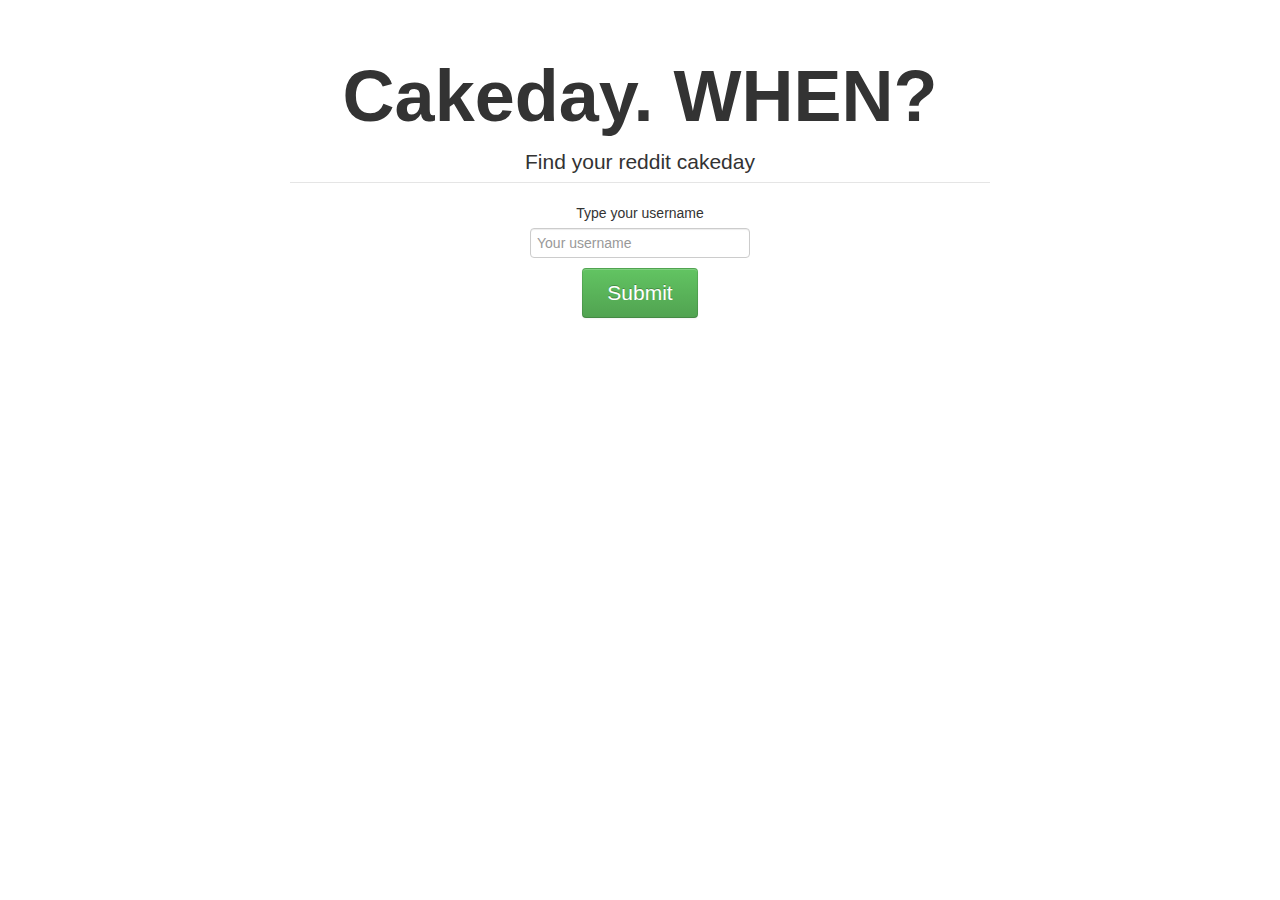
==== index.html @ 4fa6f032 "initial commit" ====
<!DOCTYPE html>
<html>
	<head>
		<link rel="stylesheet" href="bootstrap/css/bootstrap.css" />
		<link rel="stylesheet" href="style.css" />
		<script src="https://ajax.googleapis.com/ajax/libs/jquery/1.9.0/jquery.min.js"></script>
		<script type="text/javascript" src="js/moment.min.js"></script>
		<script type="text/javascript" src="js/app.js"></script>
		<title>Cakeday</title>

	</head>

	<body>
		<section>
			<div class="container-narrow">
				<div class="jumbotron">
					<h1>Cakeday. WHEN?</h1>

					<form id="cakedayForm">
					  <fieldset>
					    <legend>Find your reddit cakeday</legend>
					    <label>Type your username</label>
					    <input type="text" placeholder="Your username" id="userName">
					    
					    <br />
					    <button type="submit" class="btn btn-success">Submit</button>
					  </fieldset>
					</form>
					<p id="result">
					</p>


				</div>
				
			</div>
		</section>

	</body>

</html>
---- style.css ----
.toshow{
	background-color: red;
}

.container-narrow {
	margin: 0 auto;
    max-width: 700px;
}

      .container-narrow > hr {
        margin: 30px 0;
      }

      /* Main marketing message and sign up button */
      .jumbotron {
        margin: 60px 0;
        text-align: center;
      }
      .jumbotron h1 {
        font-size: 72px;
        line-height: 1;
      }
      .jumbotron .btn {
        font-size: 21px;
        padding: 14px 24px;
      }

      /* Supporting marketing content */
      .marketing {
        margin: 60px 0;
      }
      .marketing p + h4 {
        margin-top: 28px;
      }
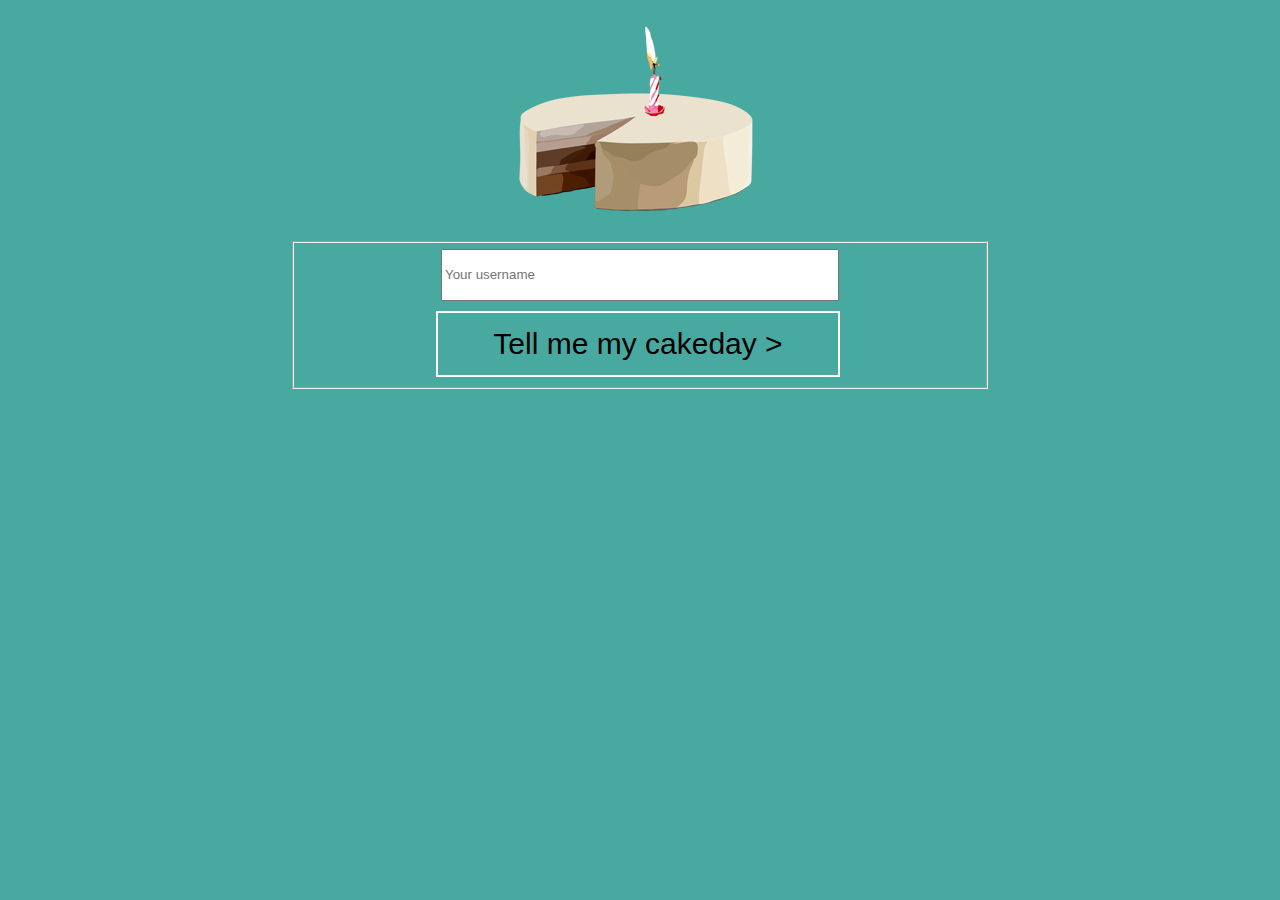
==== commit f80689e9: "adds cake image" ====
--- a/index.html
+++ b/index.html
@@ -1,41 +1,45 @@
-<!DOCTYPE html>
-<html>
-	<head>
-		<link rel="stylesheet" href="bootstrap/css/bootstrap.css" />
-		<link rel="stylesheet" href="style.css" />
-		<script src="https://ajax.googleapis.com/ajax/libs/jquery/1.9.0/jquery.min.js"></script>
-		<script type="text/javascript" src="js/moment.min.js"></script>
-		<script type="text/javascript" src="js/app.js"></script>
-		<title>Cakeday</title>
-
-	</head>
-
-	<body>
-		<section>
-			<div class="container-narrow">
-				<div class="jumbotron">
-					<h1>Cakeday. WHEN?</h1>
-
-					<form id="cakedayForm">
-					  <fieldset>
-					    <legend>Find your reddit cakeday</legend>
-					    <label>Type your username</label>
-					    <input type="text" placeholder="Your username" id="userName">
-					    
-					    <br />
-					    <button type="submit" class="btn btn-success">Submit</button>
-					  </fieldset>
-					</form>
-					<p id="result">
-					</p>
-
-
-				</div>
-				
-			</div>
-		</section>
-
-	</body>
-
-</html>
-
+<!DOCTYPE html>
+<html>
+	<head>
+		<!-- <link rel="stylesheet" href="css/bootstrap/css/bootstrap.css" /> -->
+		<link rel="stylesheet" href="css/metro-bootstrap.css" />
+
+		<link rel="stylesheet" href="css/style.css" />
+		<script src="https://ajax.googleapis.com/ajax/libs/jquery/1.9.0/jquery.min.js"></script>
+		<script type="text/javascript" src="js/moment.min.js"></script>
+		<script type="text/javascript" src="js/app.js"></script>
+		<title>Cakeday</title>
+
+	</head>
+
+	<body>
+		<section>
+			<div class="container-narrow">
+				<div class="jumbotron">
+					<img src="css/img/cake-icon.png" />
+					
+
+					<form id="cakedayForm">
+					  <fieldset>
+					
+					    <input type="text" placeholder="Your username" id="userName">
+					    
+					    <br />
+					    <button type="submit" class="btn btn-success" id="btn-cakeday">Tell me my cakeday ></button>
+					  </fieldset>
+					</form>
+					<p id="cakedayDate"></p>
+					<h1 id="result">
+					</h1>
+					<p id="message"></p>
+
+
+				</div>
+				
+			</div>
+		</section>
+
+	</body>
+
+</html>
+
--- a/css/style.css
+++ b/css/style.css
@@ -0,0 +1,87 @@
+body{
+  background-color: #48a9a1;
+}
+
+.toshow{
+	background-color: red;
+}
+
+#userName{
+  height: 3.5em;
+  width: 390px;
+}
+
+
+.container-narrow {
+	margin: 0 auto;
+    max-width: 700px;
+}
+
+      .container-narrow > hr {
+        margin: 30px 0;
+      }
+
+      /* Main marketing message and sign up button */
+      .jumbotron {
+        margin: 10px 0;
+        text-align: center;
+      }
+      .jumbotron h1 {
+        font-size: 72px;
+        line-height: 1;
+      }
+      .jumbotron .btn {
+        font-size: 21px;
+        padding: 14px 24px;
+      }
+
+      /* Supporting marketing content */
+      .marketing {
+        margin: 60px 0;
+      }
+      .marketing p + h4 {
+        margin-top: 28px;
+      }
+
+
+input[type="text"]:focus{
+  border: 1px solid black;
+}
+
+
+#btn-cakeday{
+  background: #48a9a1;
+  width: 404px;
+  text-shadow: none;
+  font-size: 30px;
+  margin-top: 10px;
+  margin-left: -4px;
+  border: 2px solid white;
+  font-family: "Segoe UI Light","Helvetica Neue","Segoe UI","Segoe WP",sans-serif;
+  font-weight: 100;
+}
+
+
+#result{
+  font-size: 145px;
+  color: white;
+}
+
+#message{
+  color: white;
+  font-family: "Segoe UI Light","Helvetica Neue","Segoe UI","Segoe WP",sans-serif;
+  font-weight: 100;
+  font-size: 20px;
+}
+
+
+#cakedayDate{
+    color: white;
+    font-family: "Segoe UI Light","Helvetica Neue","Segoe UI","Segoe WP",sans-serif;
+    font-weight: 100;
+    font-size: 20px;
+}
+
+#cakedayForm{
+  margin-top: 10px;
+}
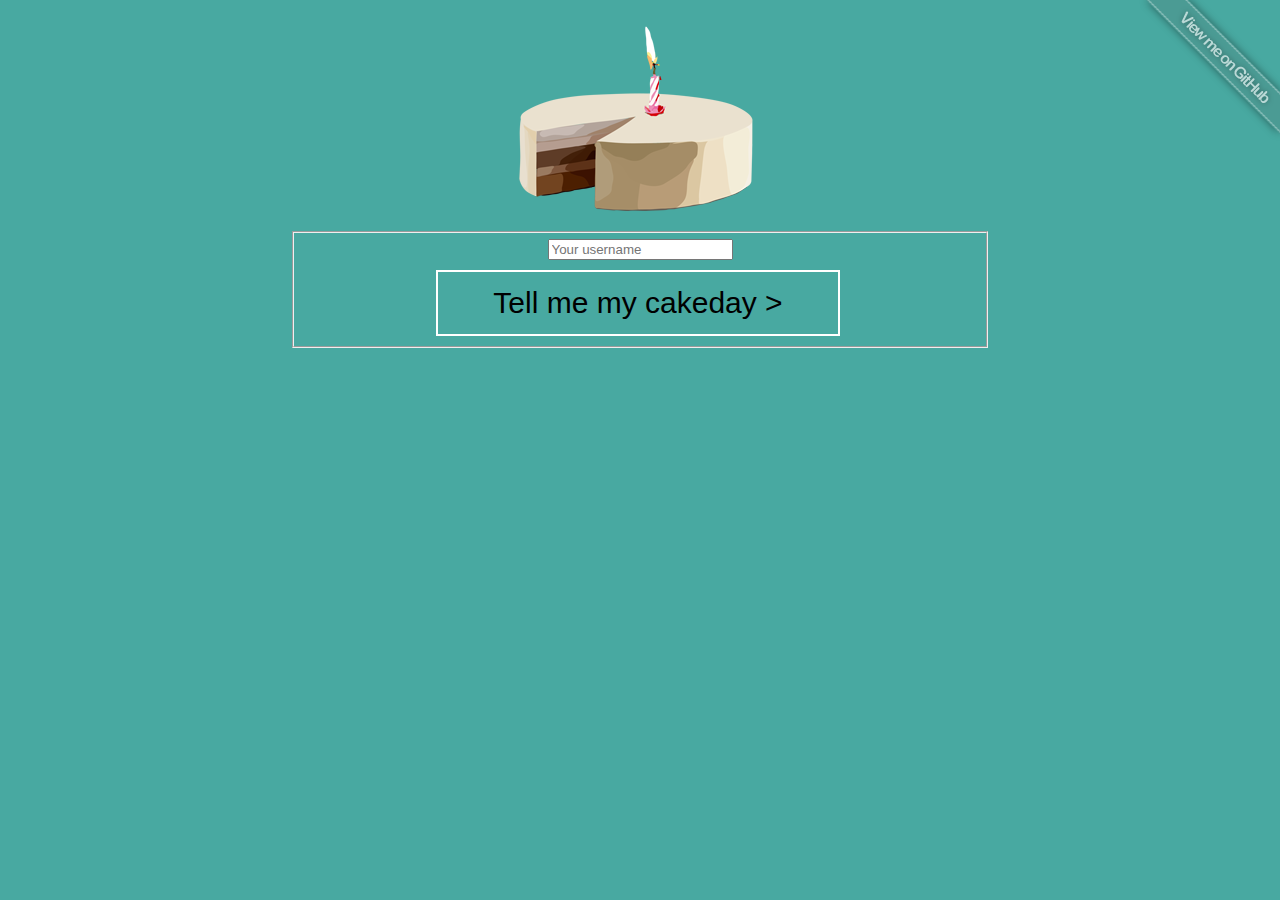
==== commit 97e04913: "github banner" ====
--- a/index.html
+++ b/index.html
@@ -1,44 +1,64 @@
 <!DOCTYPE html>
 <html>
 	<head>
-		<!-- <link rel="stylesheet" href="css/bootstrap/css/bootstrap.css" /> -->
+
 		<link rel="stylesheet" href="css/metro-bootstrap.css" />
 
 		<link rel="stylesheet" href="css/style.css" />
 		<script src="https://ajax.googleapis.com/ajax/libs/jquery/1.9.0/jquery.min.js"></script>
 		<script type="text/javascript" src="js/moment.min.js"></script>
 		<script type="text/javascript" src="js/app.js"></script>
+		<link rel="shortcut icon" href="favicon.ico">
+
 		<title>Cakeday</title>
 
 	</head>
 
 	<body>
+
+		<a href="https://github.com/stinaq/cakeday"><img style="position: absolute; top: 0; right: 0; border: 0;" src="css/img/forkme_light_background.png" alt="Fork me on GitHub"></a>
 		<section>
 			<div class="container-narrow">
 				<div class="jumbotron">
-					<img src="css/img/cake-icon.png" />
+					<a href="http://tellmemycakeday.com">
+						<img src="css/img/cake-icon.png" />
+					</a>
 					
 
-					<form id="cakedayForm">
+					<form id="cakeday-form">
 					  <fieldset>
 					
-					    <input type="text" placeholder="Your username" id="userName">
+					    <input type="text" placeholder="Your username" id="user-name-input">
 					    
 					    <br />
 					    <button type="submit" class="btn btn-success" id="btn-cakeday">Tell me my cakeday ></button>
 					  </fieldset>
 					</form>
-					<p id="cakedayDate"></p>
-					<h1 id="result">
-					</h1>
-					<p id="message"></p>
-
+					<div id="response" >
+						<p id="cakeday-date"></p>
+						<h1 id="result"></h1>
+						<p id="message"></p>
+					</div>
 
 				</div>
 				
 			</div>
 		</section>
 
+		<script type="text/javascript">
+
+  var _gaq = _gaq || [];
+  _gaq.push(['_setAccount', 'UA-36459920-2']);
+  _gaq.push(['_trackPageview']);
+
+  (function() {
+    var ga = document.createElement('script'); ga.type = 'text/javascript'; ga.async = true;
+    ga.src = ('https:' == document.location.protocol ? 'https://ssl' : 'http://www') + '.google-analytics.com/ga.js';
+    var s = document.getElementsByTagName('script')[0]; s.parentNode.insertBefore(ga, s);
+  })();
+
+</script>
+
 	</body>
 
 </html>
--- a/css/style.css
+++ b/css/style.css
@@ -85,3 +85,8 @@
 #cakedayForm{
   margin-top: 10px;
 }
+
+
+.hidden{
+  display: none;
+}
